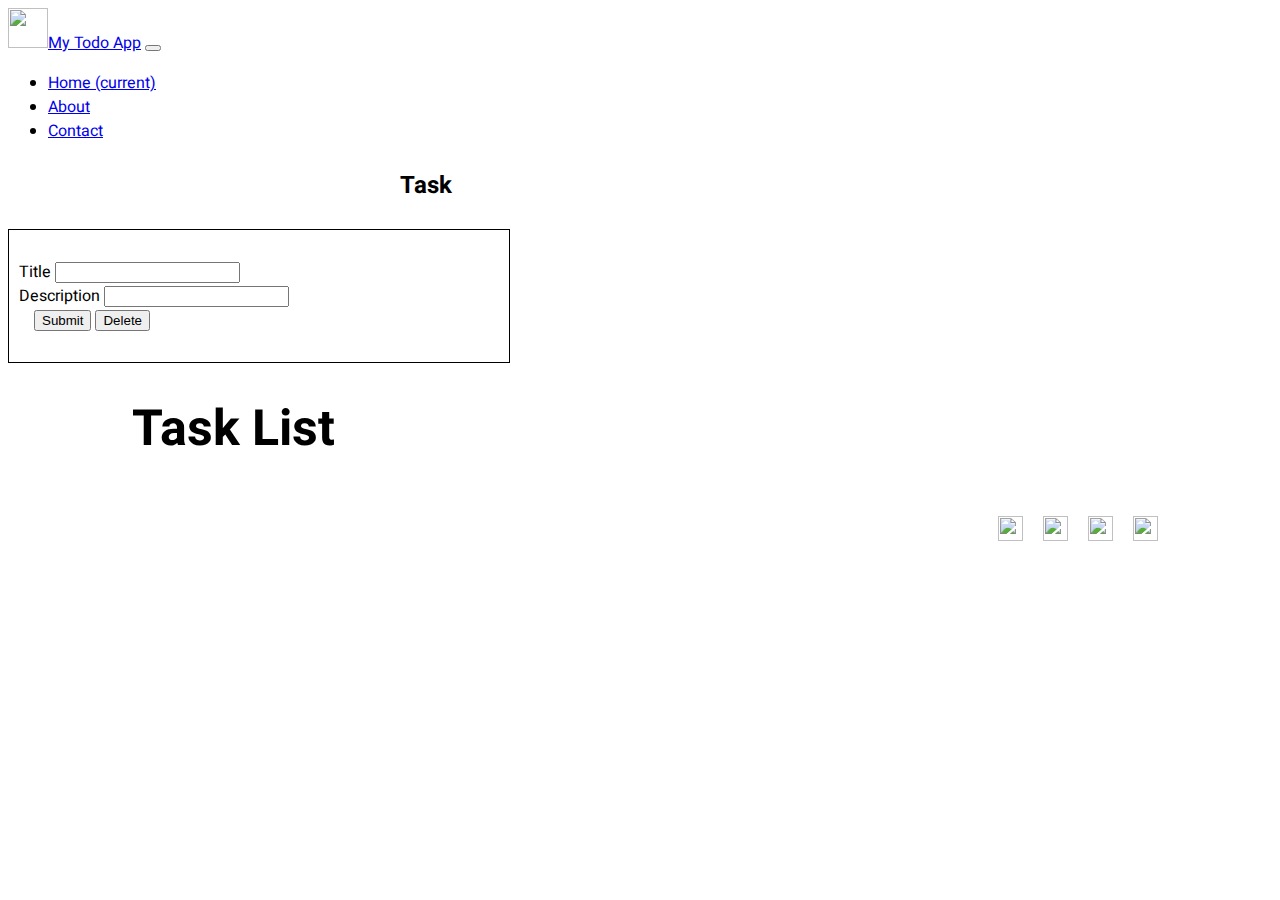
==== index.html @ 654c8343 "Initial Commit" ====
<!doctype html>
<html lang="en">

<head>
  <!-- Required meta tags -->
  <meta charset="utf-8">
  <meta name="viewport" content="width=device-width, initial-scale=1, shrink-to-fit=no">
  <link rel="icon" type="image/x-icon" href="https://cdn-icons-png.flaticon.com/128/2387/2387635.png">

  <!-- Bootstrap CSS -->
  <link rel="stylesheet" href="https://cdn.jsdelivr.net/npm/bootstrap@4.6.2/dist/css/bootstrap.min.css"
    integrity="sha384-xOolHFLEh07PJGoPkLv1IbcEPTNtaed2xpHsD9ESMhqIYd0nLMwNLD69Npy4HI+N" crossorigin="anonymous">
  <link rel="stylesheet" href="style.css">
  <title>TODO List App</title>
</head>

<body>
  <nav class="navbar navbar-expand-lg navbar-dark bg-dark">
    <a class="navbar-brand" href="https://todo-list.chiraggour.repl.co"> <img class="icon-2"
        src="https://cdn.iconscout.com/icon/premium/png-512-thumb/todo-list-1890169-1600543.png?f=avif&w=256"
        width="40px" height="40px">My Todo App</a>
    <button class="navbar-toggler" type="button" data-toggle="collapse" data-target="#navbarSupportedContent"
      aria-controls="navbarSupportedContent" aria-expanded="false" aria-label="Toggle navigation">
      <span class="navbar-toggler-icon"></span>
    </button>

    <div class="collapse navbar-collapse" id="navbarSupportedContent">
      <ul class="navbar-nav mr-auto">
        <li class="nav-item active">
          <a class="nav-link" href="https://todo-list.chiraggour.repl.co">Home <span
              class="sr-only">(current)</span></a>
        </li>
        <!--<li class="nav-item">
          <a class="nav-link" href="#">Portfolio</a>
        </li> -->
        <li class="nav-item dropdown">
          <a class="nav-link" href="#">About</a>
        </li>
        <li class="nav-item">
          <a class="nav-link" href="#">Contact</a>
        </li>
      </ul>
      <!--<form class="form-inline my-2 my-lg-0">
        <input class="form-control mr-sm-2" type="search" placeholder="Search" aria-label="Search">
        <button class="btn btn-outline-success my-2 my-sm-0" type="submit">Search</button>
      </form> -->
    </div>
  </nav>

  <div class="container-3">
    <h2 class="to1">Task</h2>
    <div class="container" id="conty">
      <form class="form-list">
        <div class="form-group ">
          <label for="title">Title</label>
          <input type="text" class="form-control" id="title" aria-describedby="text">
        </div>
        <div class="form-group ">
          <label for="description">Description</label>
          <input type="text" class="form-control" id="description">
        </div>
        <!-- <div class="form-group form-check">
        <input type="checkbox" class="form-check-input" id="exampleCheck1">
        <label class="form-check-label" for="exampleCheck1">Check me out</label>
      </div> -->
        <button id="btn-1" type="submit" class="btn btn-primary ">Submit</button>
        <button id="btn-2" class="btn btn-danger "> Delete </button>
      </form>
    </div>
  </div>

  <div id="todo" class="container1">
    <div class="to2">
      <b>Task List</b>
    </div>
    <div id="card" class="card rows">
    </div>
  </div>
  <footer>
    <div class="foot">
      <a href="https://twitter.com/chiragvgour" target="blank"><img class="icon-1"
          src="https://cdn-icons-png.flaticon.com/128/25/25347.png" width="25px" height="25px"></a>
      <a href="https://github.com/84Chirag" target="blank"><img class="icon-1"
          src="https://cdn-icons-png.flaticon.com/128/25/25231.png" width="25px" height="25px"></a>
      <a href="https://instagram.com/mr.smarty_chirag" target="blank"><img class="icon-1"
          src="https://cdn-icons-png.flaticon.com/128/1400/1400829.png" width="25px" height="25px"></a>
      <a href="https://www.facebook.com/chirag.gour.963" target="blank"><img class="icon-1"
          src="https://cdn-icons-png.flaticon.com/128/1051/1051309.png" width="25px" height="25px"></a>
    </div>
  </footer>
  <!-- Optional JavaScript; choose one of the two! -->
  <script src="script.js"></script>

  <!-- Option 1: jQuery and Bootstrap Bundle (includes Popper) -->
  <script src="https://cdn.jsdelivr.net/npm/jquery@3.5.1/dist/jquery.slim.min.js"
    integrity="sha384-DfXdz2htPH0lsSSs5nCTpuj/zy4C+OGpamoFVy38MVBnE+IbbVYUew+OrCXaRkfj"
    crossorigin="anonymous"></script>
  <script src="https://cdn.jsdelivr.net/npm/bootstrap@4.6.2/dist/js/bootstrap.bundle.min.js"
    integrity="sha384-Fy6S3B9q64WdZWQUiU+q4/2Lc9npb8tCaSX9FK7E8HnRr0Jz8D6OP9dO5Vg3Q9ct"
    crossorigin="anonymous"></script>

  <!-- Option 2: Separate Popper and Bootstrap JS -->
  <!--
    <script src="https://cdn.jsdelivr.net/npm/jquery@3.5.1/dist/jquery.slim.min.js" integrity="sha384-DfXdz2htPH0lsSSs5nCTpuj/zy4C+OGpamoFVy38MVBnE+IbbVYUew+OrCXaRkfj" crossorigin="anonymous"></script>
    <script src="https://cdn.jsdelivr.net/npm/popper.js@1.16.1/dist/umd/popper.min.js" integrity="sha384-9/reFTGAW83EW2RDu2S0VKaIzap3H66lZH81PoYlFhbGU+6BZp6G7niu735Sk7lN" crossorigin="anonymous"></script>
    <script src="https://cdn.jsdelivr.net/npm/bootstrap@4.6.2/dist/js/bootstrap.min.js" integrity="sha384-+sLIOodYLS7CIrQpBjl+C7nPvqq+FbNUBDunl/OZv93DB7Ln/533i8e/mZXLi/P+" crossorigin="anonymous"></script>
    -->
</body>

</html>
---- style.css ----
@import url('https://fonts.googleapis.com/css2?family=Heebo&display=swap');

body{
  font-family:  'Heebo', sans-serif !important;
}

#conty{
  border: 1px solid black;
  width: 500px;
  margin-top: 2%;
}

.container1{
  display: flex;
  flex-direction: row;
  flex-wrap: wrap;
  justify-content: center;
  align-items: center;
  margin-left: 110px; 
  margin-top:100px
}

.todo-list{
  border: 1px solid black;
  text-align: justify;
  margin-left: 45px;
  margin-right: 46px;
  border-radius: 10px;
  margin-bottom: 25px;
  
}

.btn4{
  margin-left: 80px;
}
h1{
  border-bottom: 1px dashed grey;
}
#btn-1{
  margin-left: 15px;
}
.form-list{
  margin: 30px 10px;
}
.to1{
  position: relative;
  margin-left: 31%;
  margin-right: 31%;
  margin-top: 2%;
  
}
.to2{
  position: relative;
  margin-top: -6%;
  margin-left: 1%;
  font-size: 50px;
  padding-left: -50px;
  margin-right: 81%;
}
#card{
  width: 70rem; 
  margin-left: -105px; 
  margin-top: 20px; 
  flex-direction: row !important; 
  flex-wrap: wrap; 
  flex-basis:90%
}

@media only screen and (max-width: 400px) {
  #conty { 
    border: 1px solid black; 
    width: 360px; 
    margin-top: 3%; 
    margin-left: 15px;
  }
}
@media only screen and (max-width: 400px) {
  .to1 { 
    position: relative;
    margin-left: 15px;
    margin-top: 25px; 
  }
}
@media only screen and (max-width: 400px) {
  .to2 { 
    position: relative;
    margin-top: -80px;
    margin-bottom: 80px;
    margin-left: -62%;
    font-size: 38px;
    margin-right: 128px;
  }
}
@media only screen and (max-width: 400px) {
  #card { 
    width: 104rem; 
    margin-left: -118px; 
    margin-top: -65px; 
    flex-direction: row !important; 
    flex-wrap: wrap; 
    flex-basis: 125%;
  }
}

.foot{
  display: flex;
  float: right;
  margin-right: 104px;
  margin-top: 30px;
  margin-bottom: 10px;
}

.icon-1{
  margin: 0px 10px;
}
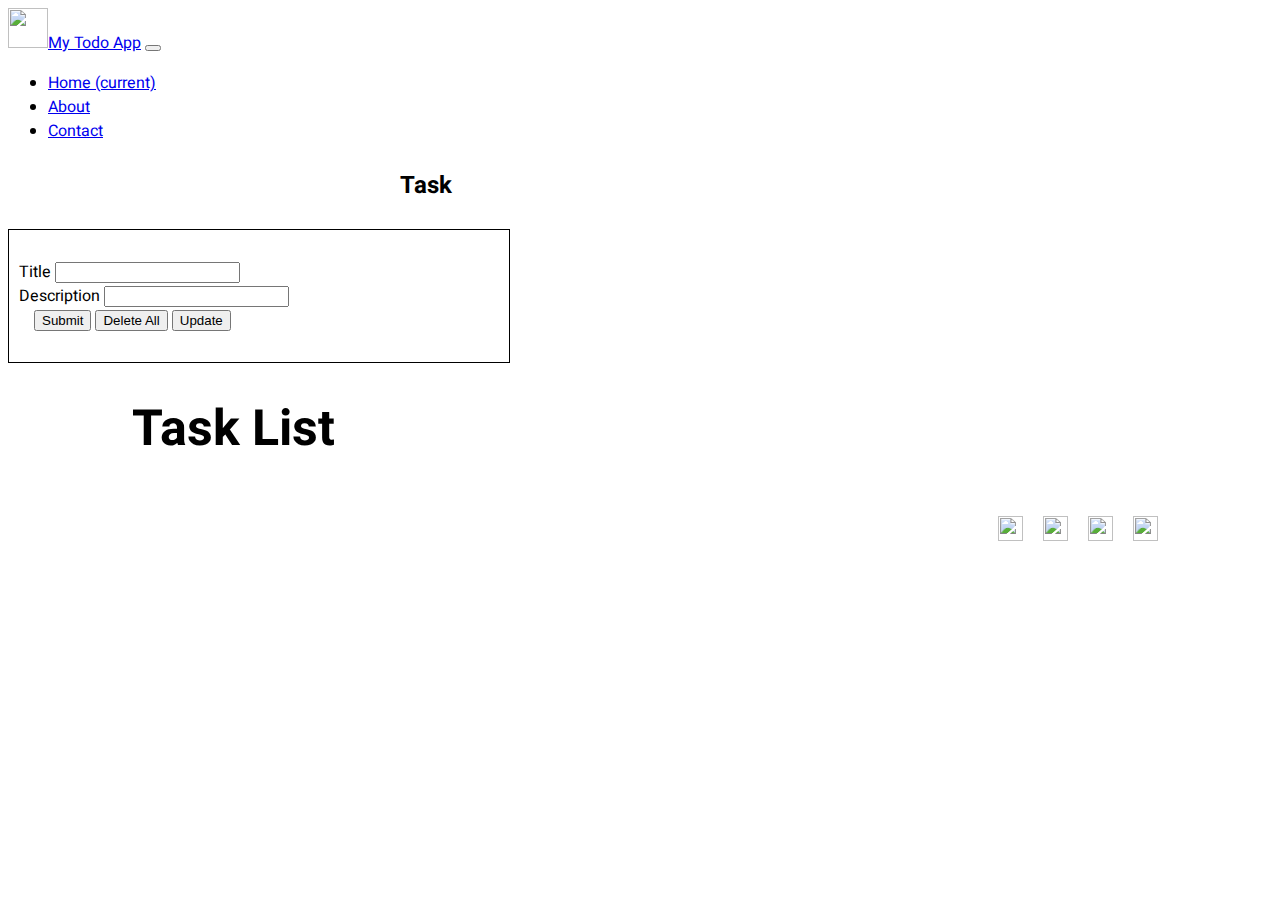
==== commit 90bb2ebd: "Update index.html" ====
--- a/index.html
+++ b/index.html
@@ -64,7 +64,8 @@
         <label class="form-check-label" for="exampleCheck1">Check me out</label>
       </div> -->
         <button id="btn-1" type="submit" class="btn btn-primary ">Submit</button>
-        <button id="btn-2" class="btn btn-danger "> Delete </button>
+        <button id="btn-2" class="btn btn-danger "> Delete All </button>
+        <button id="btn-4" type="submit" class="btn btn-success d-none">Update</button>
       </form>
     </div>
   </div>
@@ -98,13 +99,6 @@
   <script src="https://cdn.jsdelivr.net/npm/bootstrap@4.6.2/dist/js/bootstrap.bundle.min.js"
     integrity="sha384-Fy6S3B9q64WdZWQUiU+q4/2Lc9npb8tCaSX9FK7E8HnRr0Jz8D6OP9dO5Vg3Q9ct"
     crossorigin="anonymous"></script>
-
-  <!-- Option 2: Separate Popper and Bootstrap JS -->
-  <!--
-    <script src="https://cdn.jsdelivr.net/npm/jquery@3.5.1/dist/jquery.slim.min.js" integrity="sha384-DfXdz2htPH0lsSSs5nCTpuj/zy4C+OGpamoFVy38MVBnE+IbbVYUew+OrCXaRkfj" crossorigin="anonymous"></script>
-    <script src="https://cdn.jsdelivr.net/npm/popper.js@1.16.1/dist/umd/popper.min.js" integrity="sha384-9/reFTGAW83EW2RDu2S0VKaIzap3H66lZH81PoYlFhbGU+6BZp6G7niu735Sk7lN" crossorigin="anonymous"></script>
-    <script src="https://cdn.jsdelivr.net/npm/bootstrap@4.6.2/dist/js/bootstrap.min.js" integrity="sha384-+sLIOodYLS7CIrQpBjl+C7nPvqq+FbNUBDunl/OZv93DB7Ln/533i8e/mZXLi/P+" crossorigin="anonymous"></script>
-    -->
 </body>
 
-</html>+</html>
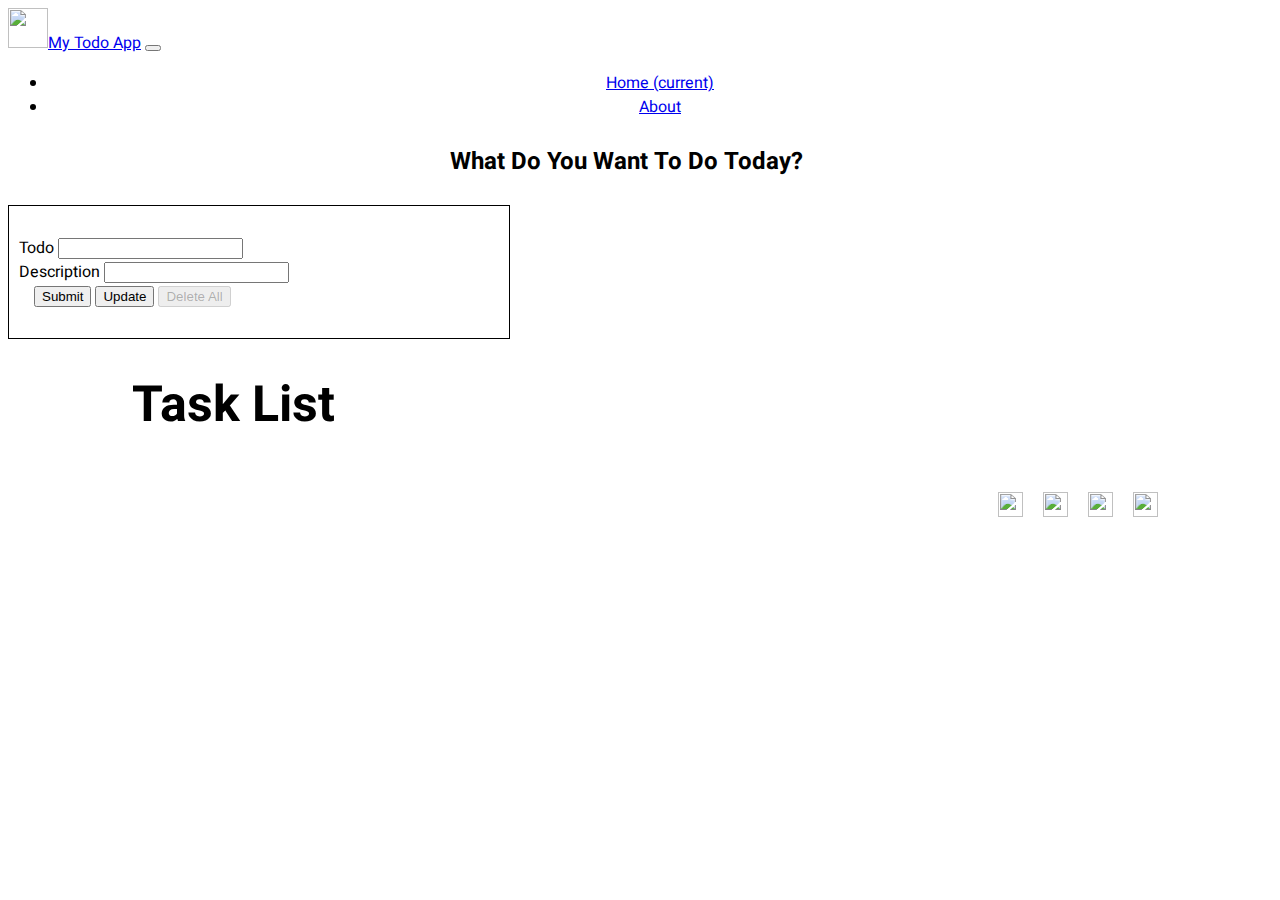
==== commit 5b3e9648: "few changes" ====
--- a/index.html
+++ b/index.html
@@ -16,7 +16,7 @@
 
 <body>
   <nav class="navbar navbar-expand-lg navbar-dark bg-dark">
-    <a class="navbar-brand" href="https://todo-list.chiraggour.repl.co"> <img class="icon-2"
+    <a class="navbar-brand" href="https://84chirag.github.io/todo-list/"> <img class="icon-2"
         src="https://cdn.iconscout.com/icon/premium/png-512-thumb/todo-list-1890169-1600543.png?f=avif&w=256"
         width="40px" height="40px">My Todo App</a>
     <button class="navbar-toggler" type="button" data-toggle="collapse" data-target="#navbarSupportedContent"
@@ -27,18 +27,18 @@
     <div class="collapse navbar-collapse" id="navbarSupportedContent">
       <ul class="navbar-nav mr-auto">
         <li class="nav-item active">
-          <a class="nav-link" href="https://todo-list.chiraggour.repl.co">Home <span
+          <a class="nav-link" href="https://84chirag.github.io/todo-list/">Home <span
               class="sr-only">(current)</span></a>
         </li>
         <!--<li class="nav-item">
           <a class="nav-link" href="#">Portfolio</a>
         </li> -->
         <li class="nav-item dropdown">
-          <a class="nav-link" href="#">About</a>
+          <a class="nav-link" href="about.html">About</a>
         </li>
-        <li class="nav-item">
+        <!-- <li class="nav-item">
           <a class="nav-link" href="#">Contact</a>
-        </li>
+        </li> -->
       </ul>
       <!--<form class="form-inline my-2 my-lg-0">
         <input class="form-control mr-sm-2" type="search" placeholder="Search" aria-label="Search">
@@ -47,25 +47,35 @@
     </div>
   </nav>
 
+
+  <div class="alert alert-danger alert-dismissible fade show enteralert " role="alert" style="display: none; text-align: center;">
+    <strong>please Enter a Todo!</strong>
+  </div>
+  <div class="alert alert-danger alert-dismissible fade show alldeleted " role="alert" style="display: none; text-align: center;">
+    <strong>All Todo has been Deleted!</strong>
+  </div>
+  <div class="alert alert-danger alert-dismissible fade show deletedalert " role="alert" style="display: none; text-align: center;">
+    <strong>Your Todo has been Deleted!</strong>
+  </div>
+  <div class="alert alert-success alert-dismissible fade show updatedalert " role="alert" style="display: none; text-align: center;">
+    <strong>Your Todo has been Updated!</strong>
+  </div>
+
   <div class="container-3">
-    <h2 class="to1">Task</h2>
+    <h2 class="to1">What Do You Want To Do Today?</h2>
     <div class="container" id="conty">
       <form class="form-list">
         <div class="form-group ">
-          <label for="title">Title</label>
-          <input type="text" class="form-control" id="title" aria-describedby="text">
+          <label for="title">Todo</label>
+          <input type="text" class="form-control" id="title" aria-describedby="text" required>
         </div>
         <div class="form-group ">
           <label for="description">Description</label>
-          <input type="text" class="form-control" id="description">
+          <input type="text" class="form-control" id="description" required>
         </div>
-        <!-- <div class="form-group form-check">
-        <input type="checkbox" class="form-check-input" id="exampleCheck1">
-        <label class="form-check-label" for="exampleCheck1">Check me out</label>
-      </div> -->
-        <button id="btn-1" type="submit" class="btn btn-primary ">Submit</button>
+        <button id="btn-1" type="submit" class="btn btn-primary " aria-required="true">Submit</button>
+        <button id="btn-4" type="submit" class="btn btn-success d-none">Update</button>
         <button id="btn-2" class="btn btn-danger "> Delete All </button>
-        <button id="btn-4" type="submit" class="btn btn-success d-none">Update</button>
       </form>
     </div>
   </div>
--- a/style.css
+++ b/style.css
@@ -8,6 +8,10 @@
   border: 1px solid black;
   width: 500px;
   margin-top: 2%;
+}
+
+.navbar-collapse{
+  text-align: center;
 }
 
 .container1{
@@ -31,7 +35,7 @@
 }
 
 .btn4{
-  margin-left: 80px;
+  /* margin-left: 80px; */
 }
 h1{
   border-bottom: 1px dashed grey;
@@ -47,6 +51,7 @@
   margin-left: 31%;
   margin-right: 31%;
   margin-top: 2%;
+  padding-left: 50px;
   
 }
 .to2{
@@ -66,22 +71,22 @@
   flex-basis:90%
 }
 
-@media only screen and (max-width: 400px) {
+@media only screen and (min-width: 390px) and (max-width: 400px) {
   #conty { 
     border: 1px solid black; 
-    width: 360px; 
+    width: 350px; 
     margin-top: 3%; 
     margin-left: 15px;
   }
-}
-@media only screen and (max-width: 400px) {
+
   .to1 { 
     position: relative;
     margin-left: 15px;
-    margin-top: 25px; 
+    margin-top: 25px;
+    font-size: 14px;
+    font-weight: bold;
+    padding-left: 0px;
   }
-}
-@media only screen and (max-width: 400px) {
   .to2 { 
     position: relative;
     margin-top: -80px;
@@ -90,8 +95,40 @@
     font-size: 38px;
     margin-right: 128px;
   }
+  #card { 
+    width: 104rem; 
+    margin-left: -118px; 
+    margin-top: -65px; 
+    flex-direction: row !important; 
+    flex-wrap: wrap; 
+    flex-basis: 125%;
+  }
 }
-@media only screen and (max-width: 400px) {
+
+@media only screen and (min-width: 400px) and (max-width: 465px) {
+  #conty { 
+    border: 1px solid black; 
+    width: 350px; 
+    margin-top: 3%; 
+    margin-left: 15px;
+  }
+
+  .to1 { 
+    position: relative;
+    margin-left: 15px;
+    margin-top: 25px; 
+    font-size: 15px;
+    font-weight: bold;
+    padding-left: 0px;
+  }
+  .to2 { 
+    position: relative;
+    margin-top: -80px;
+    margin-bottom: 80px;
+    margin-left: -62%;
+    font-size: 38px;
+    margin-right: 128px;
+  }
   #card { 
     width: 104rem; 
     margin-left: -118px; 
@@ -114,3 +151,4 @@
   margin: 0px 10px;
 }
 
+
